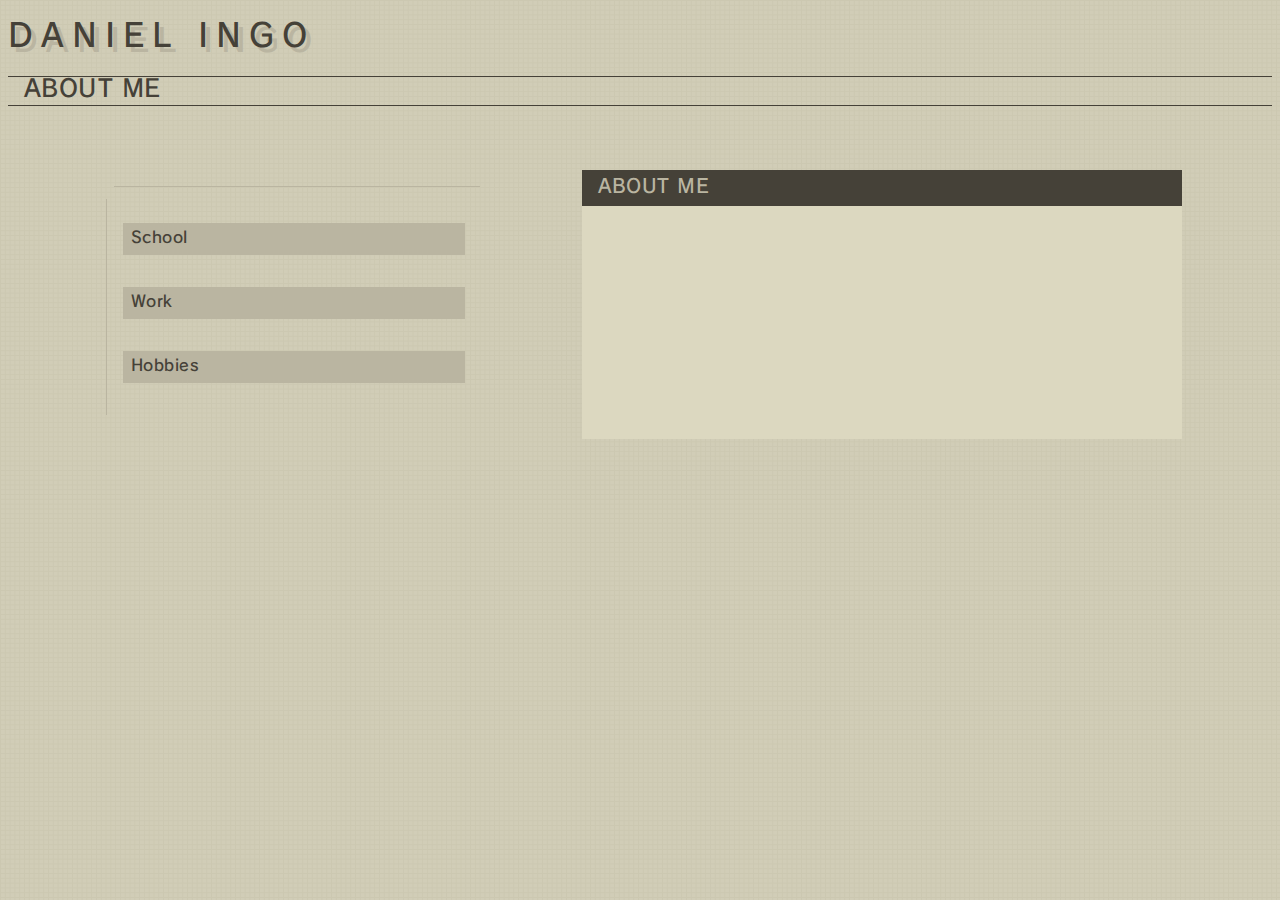
==== me.html @ f863ad6f "Add files via upload" ====
<!DOCTYPE html>
<html>
	<head>
		<title>ABOUT ME</title>
		<link rel="stylesheet" href="nier-style.css">

		<style>
			.large {
				width: 50%;
				min-height: 15rem;
			}
			.small {
				width: 35%;
			}
			img {
				width: 9rem;
				position: center;

			}


			.tab button {
			  text-align: left;
			  display: block;
			  margin-bottom: 2rem;
			  margin-top: 1.5rem;
			  margin-left: 1rem;
			  width: 90%;

			}
			.tabcontent {
				display: none;
			}
			

			button:not(:disabled) {
			  background-color: #bab5a1;
			}

			p {
				margin-left: 1rem;
			}


		</style>

	</head>

	<body>
		<h1><a href="index.html">DANIEL INGO</a></h1>
		<h2>ABOUT ME</h2>
		<div class="container">
			
			<figure style="
			background-color: inherit;
			
						"

			>

				<hr style="width: 95%;">
				
				<div class="vl">
			  <div class="tab">
			  	<button class="tablinks" onmouseover="openTab(event, 'School')">School</button>
			  <button class="tablinks" onmouseover="openTab(event, 'Work')">Work</button>
			  <button class="tablinks" onmouseover="openTab(event, 'Hobbies')">Hobbies</button>
			   </div>
				</div>
			 

			</figure>


			<figure class="large">
			  <figcaption>ABOUT ME</figcaption>
			  
			  <div id="School" class="tabcontent">
			  <h3>School</h3>
			  <p>GSU</p>
			  <p>GATECH</p>
			</div>

			<div id="Work" class="tabcontent">
			  <h3>Work</h3>
			  <p>B Virus lab</p> 
			</div>

			<div id="Hobbies" class="tabcontent">
			  <h3>Hobbies</h3>
			  <p>BRAZILIAN JIUJITSU!!!</p>
			  <P>POLAROID PHOTOGRAPHY</P>
			</div>

			</figure>



		</div>	



<script>
function openTab(evt, tabName) {
  var i, tabcontent, tablinks;
  tabcontent = document.getElementsByClassName("tabcontent");
  for (i = 0; i < tabcontent.length; i++) {
    tabcontent[i].style.display = "none";
  }
  tablinks = document.getElementsByClassName("tablinks");
  for (i = 0; i < tablinks.length; i++) {
    tablinks[i].className = tablinks[i].className.replace(" active", "");
  }
  document.getElementById(tabName).style.display = "block";
  evt.currentTarget.className += " active";
}
</script>

	</body>

</html>
---- nier-style.css ----
body {
 
  background-color: #d1cdb7;
  background-size: 0.3rem 0.3rem;
  background-image: linear-gradient(to right, #ccc8b1 1px, rgba(204,200,177,0) 1px), linear-gradient(to bottom, #ccc8b1 1px, rgba(204,200,177,0) 1px);
  font-family: helvetica, sans-serif;
  letter-spacing: 0.03rem;
  font-weight: lighter;
  color: #454138;
  
}
::selection {
  background-color: #bab5a1;
}


p {
  margin: 0 0 1rem 0;
}

h1 {
  font-weight: normal;
  text-transform: uppercase;
  letter-spacing: 0.5rem;
  text-shadow: 0.3rem 0.3rem 0 #bab5a1;
}
h2 {
  font-weight: lighter;
  border: solid #454138;
  border-width: 0.1rem 0;
  padding: 0.1rem 1rem;
}


hr {
  margin: 1rem 0;
  border-top: solid #bab5a1;
  border-width: 0.1rem 0 0 0;
}
.vl {
    margin: 0.25rem 0.25rem 1rem 0;
    border-left: solid #bab5a1;
    border-width: 0 0 0 0.1rem;
    height: 100%;        
}



button:not(:disabled),
.button {
  padding: 0.5rem;
  font-size: 1em;
  margin: -0.5rem;
  margin-bottom: 0.5rem;
  border: none;
  outline: none;
      
  appearance: none;
  border-radius: 0;
  background-color: #bab5a1;
  color: inherit;
  font-family: inherit;
  letter-spacing: inherit;
  font-weight: inherit;
  cursor: pointer;
  transition-duration: 0.2s;
  transition-property: color, background-color, box-shadow;
  position: relative;
  z-index: 1;
}
button:not(:disabled):before,
.button:before {
  content: '';
  transition: all 0.2s;
  position: absolute;
  top: 0;
  bottom: 0;
  left: 0;
  right: 0;
}
button:not(:disabled):after,
.button:after {
  content: '';
  transition-timing-function: ease-out;
  position: absolute;
  top: 0;
  bottom: 0;
  left: 0;
  width: 0;
  background-color: #454138;
  z-index: -1;
}
button:not(:disabled):hover,
.button:hover {
  background-color: transparent;
  color: #dcd8c0;
}
button:not(:disabled):hover:before,
.button:hover:before {
  top: -0.2rem;
  bottom: -0.2rem;
  border: solid #454138;
  border-width: 0.1rem 0;
}
button:not(:disabled):hover:after,
.button:hover:after {
  width: 100%;
}
button:not(:disabled):active,
.button:active {
  color: #454138;
}





@font-face {
  font-family: SCE PS3 RD R LATIN;
  src: url(SCE-PS3-RD-R-LATIN.TTF);
}
* {  
  font-family: SCE PS3 RD R LATIN;
}    
figure {
  display: flex;
  flex-direction: column;    
  background-color: #dcd8c0;
  padding: 0.5rem;
  width: 33%;
}
figure > :not(figcaption) {
  margin: 0.5rem;
}
figure > figcaption {
  order: -1;
  margin: -0.5rem;
  margin-bottom: 0.5rem;
  padding: 0.5rem 1rem;
  font-size: 1.2rem;
  background-color: #454138;
  color: #bab5a1;
    }

.container {
    display: flex;
    justify-content:  space-around;
    margin: 3rem;
}

    

a {
    text-decoration: none;
    color: inherit;    
  }




@media only screen and (max-width: 1000px) {
  .container {
    display: block;
  }

  figure {
    margin-top: 3rem;
    margin-bottom: : 3rem;
    width: 75%;
  }
}
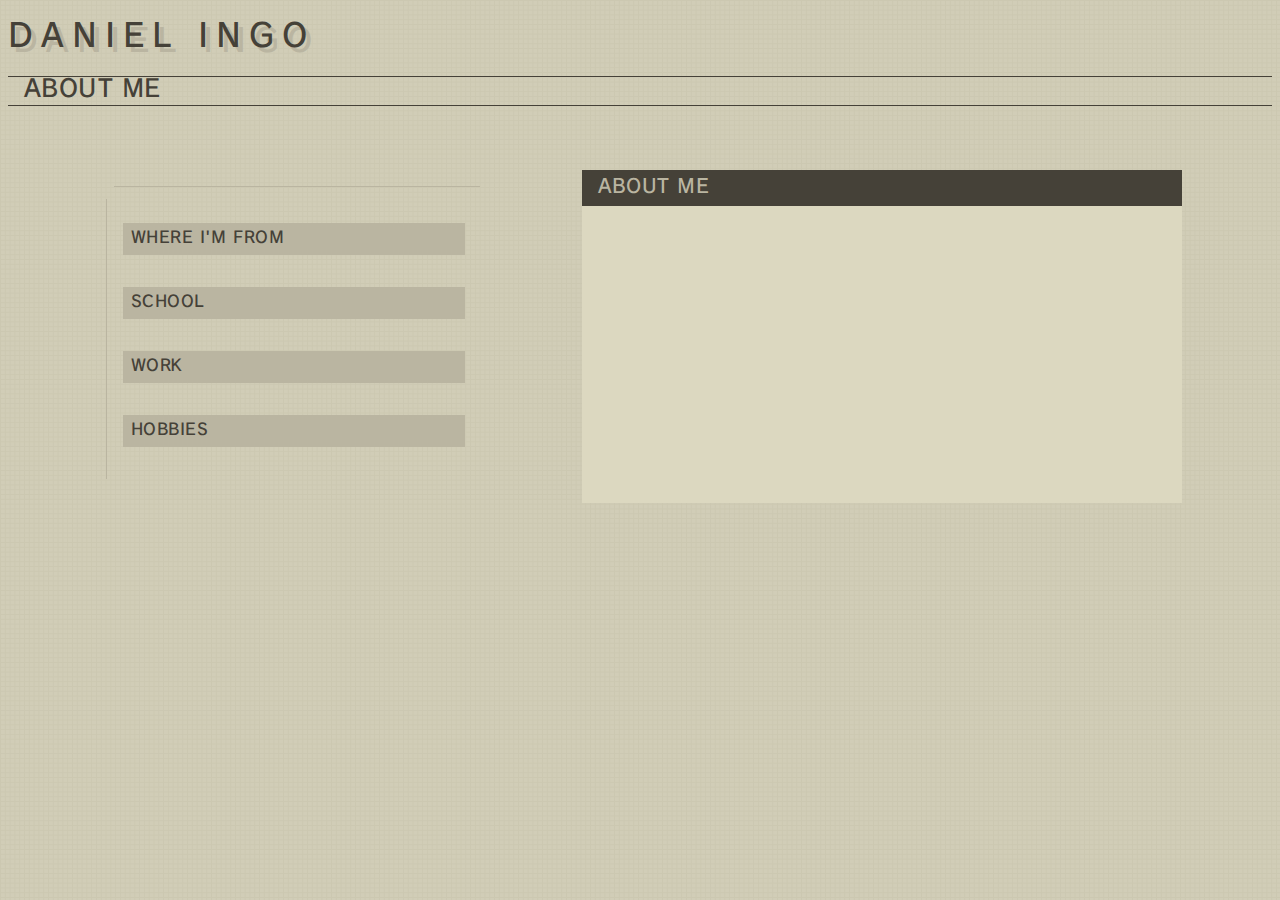
==== commit 1c13ec87: "Add files via upload" ====
--- a/me.html
+++ b/me.html
@@ -62,10 +62,11 @@
 				
 				<div class="vl">
 			  <div class="tab">
-			  	<button class="tablinks" onmouseover="openTab(event, 'School')">School</button>
-			  <button class="tablinks" onmouseover="openTab(event, 'Work')">Work</button>
-			  <button class="tablinks" onmouseover="openTab(event, 'Hobbies')">Hobbies</button>
-			   </div>
+			  	  <button class="tablinks" onmouseover="openTab(event, 'bio')">WHERE I'M FROM</button>
+				  <button class="tablinks" onmouseover="openTab(event, 'School')">SCHOOL</button>
+				  <button class="tablinks" onmouseover="openTab(event, 'Work')">WORK</button>
+				  <button class="tablinks" onmouseover="openTab(event, 'Hobbies')">HOBBIES</button>
+				</div>
 				</div>
 			 
 
@@ -75,22 +76,32 @@
 			<figure class="large">
 			  <figcaption>ABOUT ME</figcaption>
 			  
+			  <div id="bio" class="tabcontent">
+			  	<h3>Where I'm from</h3>
+			  	<p><a href="https://en.wikipedia.org/wiki/Casa_Grande,_Arizona">Casa Grande</a> - Arizona</p>
+			  	<p><a href="https://en.wikipedia.org/wiki/Wendell,_Idaho">Wendell</a> - Idaho</p>
+			  	<p>Atlanta - Georgia</p>
+			  </div>
+
 			  <div id="School" class="tabcontent">
 			  <h3>School</h3>
-			  <p>GSU</p>
-			  <p>GATECH</p>
+			  <p>Georgia State University</p>
+			  <p>Georgia Institute of Technology</p>
 			</div>
 
 			<div id="Work" class="tabcontent">
 			  <h3>Work</h3>
-			  <p>B Virus lab</p> 
+			  <p>B Virus lab at GSU - IT Guy</p> 
+			  		<p>We normally work on Herpies B virus research, but additionally we are doing covid-19 diagnostics.</p>
 			</div>
 
 			<div id="Hobbies" class="tabcontent">
 			  <h3>Hobbies</h3>
-			  <p>BRAZILIAN JIUJITSU!!!</p>
-			  <P>POLAROID PHOTOGRAPHY</P>
+			  <p>Brazilian Jiu Jitsu</p>
+			  <P>Polaroid Photography</P>
+			  <p>Baking</p>
 			</div>
+
 
 			</figure>
 
